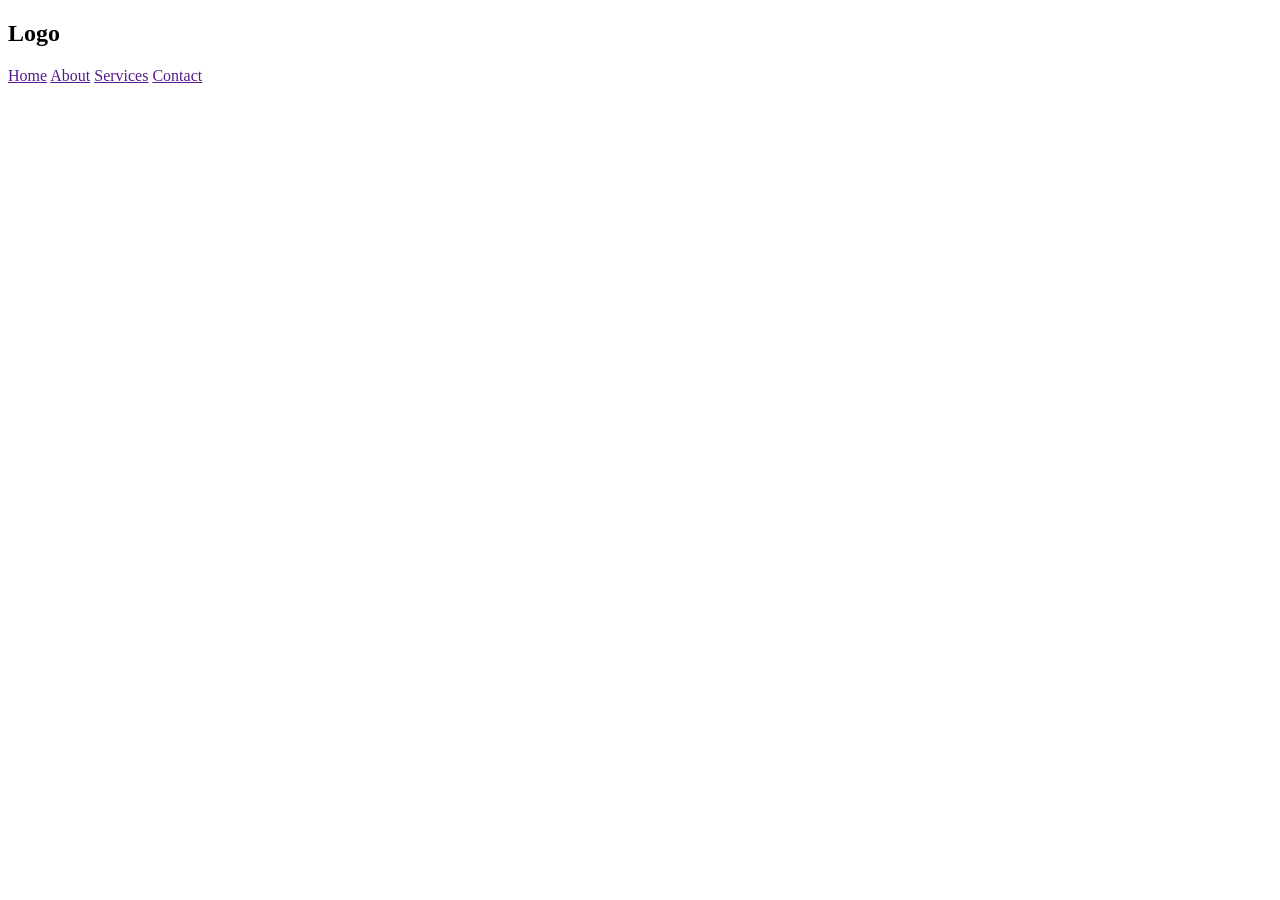
==== Ex5/index.html @ 39371c61 "." ====
<!DOCTYPE html>
<html lang="pt-br">
<head>
    <meta charset="UTF-8">
    <meta name="viewport" content="width=device-width, initial-scale=1.0">
    <title>Programação para internet I - Lista 2 / Exercicio 5</title>
    <link rel="stylesheet" href="style.css">
</head>
<body>
    <header>
        <h2>Logo</h2>
        <a href="">Home</a>
        <a href="">About</a>
        <a href="">Services</a>
        <a href="">Contact</a>
    </header>
</body>
</html>
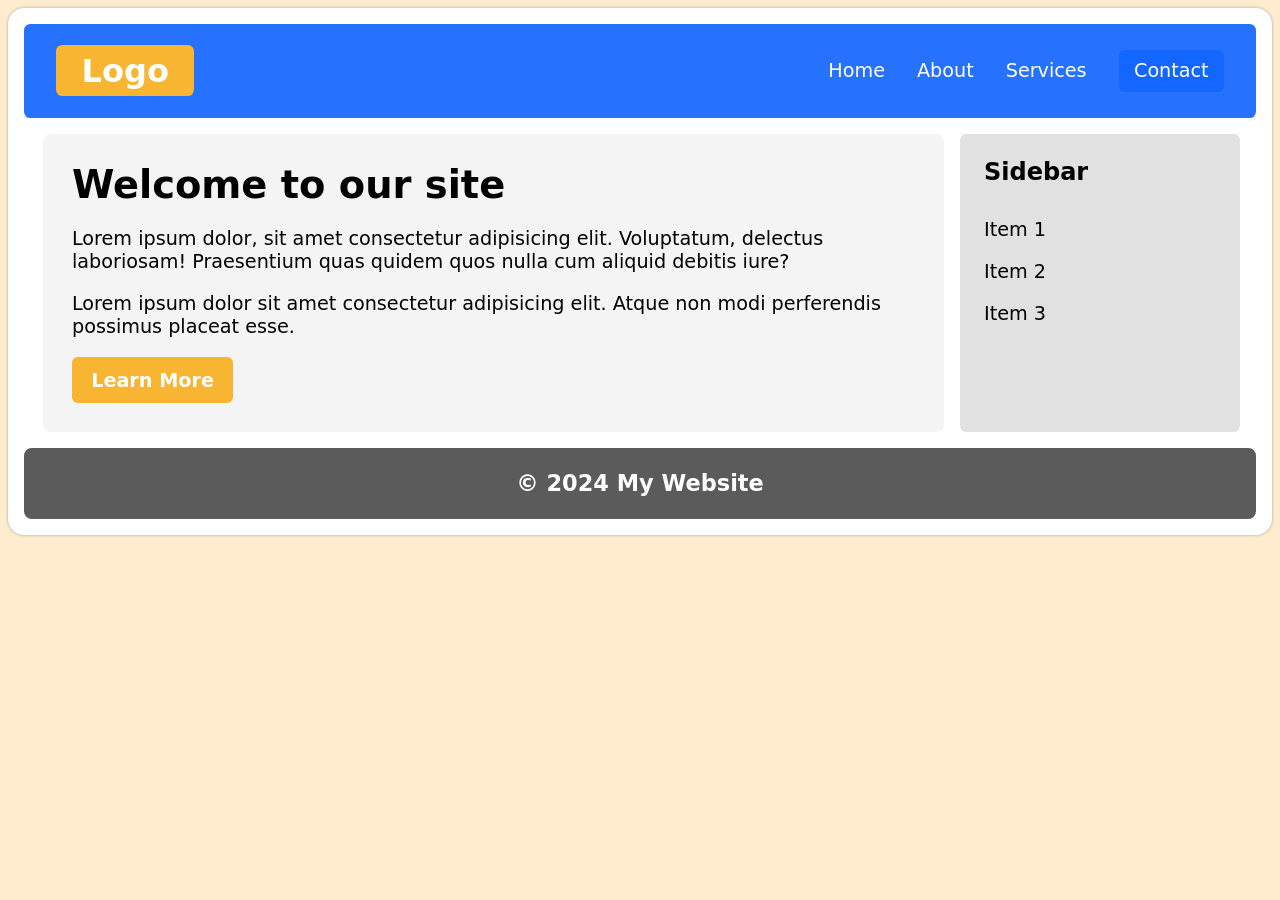
==== commit 7009618e: "." ====
--- a/Ex5/index.html
+++ b/Ex5/index.html
@@ -1,18 +1,51 @@
 <!DOCTYPE html>
 <html lang="pt-br">
+
 <head>
     <meta charset="UTF-8">
     <meta name="viewport" content="width=device-width, initial-scale=1.0">
     <title>Programação para internet I - Lista 2 / Exercicio 5</title>
     <link rel="stylesheet" href="style.css">
 </head>
+
 <body>
-    <header>
-        <h2>Logo</h2>
-        <a href="">Home</a>
-        <a href="">About</a>
-        <a href="">Services</a>
-        <a href="">Contact</a>
-    </header>
+    <div id="body">
+        <header>
+            <h1 id="header-logo">Logo</h1>
+            <a href="">Home</a>
+            <a href="">About</a>
+            <a href="">Services</a>
+            <a href="" id="header-contact">Contact</a>
+        </header>
+
+        <main>
+            <h1>Welcome to our site</h1>
+            <p>
+                Lorem ipsum dolor, sit amet consectetur adipisicing elit.
+                Voluptatum, delectus laboriosam! Praesentium quas
+                quidem quos nulla cum aliquid debitis iure?
+            </p>
+            <p>
+                Lorem ipsum dolor sit amet consectetur adipisicing elit.
+                Atque non modi perferendis possimus placeat esse.
+            </p>
+            <a href="" id="main-lmore">Learn More</a>
+        </main>
+
+        <aside>
+            <h1>Sidebar</h1>
+            <ul class="side-list">
+                <li>Item 1</li>
+                <li>Item 2</li>
+                <li>Item 3</li>
+            </ul>
+        </aside>
+
+        <footer>
+            <h3>&copy; 2024 My Website</h3>
+        </footer>
+    </div>
+
 </body>
+
 </html>
--- a/Ex5/style.css
+++ b/Ex5/style.css
@@ -0,0 +1,116 @@
+body {
+    background-color: blanchedalmond;
+    font-family: system-ui, -apple-system, BlinkMacSystemFont, 'Segoe UI', Roboto, Oxygen, Ubuntu, Cantarell, 'Open Sans', 'Helvetica Neue', sans-serif;
+}
+
+#body {
+    background-color: white;
+    /* min-height: 100vh; */
+    display: grid;
+    grid-template-columns: repeat(4, 1fr);
+    grid-template-rows: auto 1fr auto;
+    grid-template-areas: "header header header header"
+                         "main main main aside"
+                         "footer footer footer footer";
+    box-shadow: 0 0 3px rgb(160, 160, 160);
+    border-radius: 1em;
+    padding: 1em;
+    gap: 1em;
+}
+
+header {
+    grid-area: header;
+    background-color: rgb(38, 114, 255);
+    color: white;
+    display: flex;
+    align-items: center;
+    gap: 2em;
+    padding: 0 2em;
+    border-radius: 0.4em;
+}
+
+header > a {
+    text-decoration: none;
+    color: inherit;
+    font-size: larger;
+}
+
+header #header-logo {
+    margin-right: auto;
+    background-color: rgb(247, 181, 50);
+    padding: 0.2em 0.8em;
+    border-radius: 0.2em;
+}
+
+header #header-contact {
+    background-color: rgb(19, 102, 255);
+    padding: 0.5em 0.8em;
+    border-radius: 0.3em;
+}
+
+main {
+    grid-area: main;
+    background-color: rgb(244, 244, 244);
+    font-size: larger;
+    border-radius: 0.4em;
+    margin: 0 0 0 1em;
+    padding: 1.5em;
+    display: flex;
+    flex-direction: column;
+    gap: 1em;
+}
+
+main > * {
+    margin: 0;
+}
+
+main #main-lmore {
+    margin-right: auto;
+    background-color: rgb(247, 181, 50);
+    padding: 0.6em 1em;
+    border-radius: 0.3em;
+    text-decoration: none;
+    color: white;
+    font-weight: bold;
+}
+
+aside {
+    grid-area: aside;
+    background-color: rgb(225, 225, 225);
+    border-radius: 0.4em;
+    margin: 0 1em 0 0;
+    padding: 1.5em;
+    display: flex;
+    flex-direction: column;
+    gap: 2em;
+}
+
+aside > * {
+    margin: 0;
+}
+
+aside .side-list {
+    font-size: larger;
+    list-style: none ;
+    padding: 0;
+    display: flex;
+    flex-direction: column;
+    gap: 1em;
+}
+
+footer {
+    grid-area: footer;
+    background-color: rgb(91, 91, 91);
+    color: white;
+    font-size: larger;
+    border-radius: 0.4em;
+    padding: 0 1em;
+    display: flex;
+    justify-content: center;
+    align-items: center;
+}
+
+/* Também funciona */
+/* footer > *::before {
+    content: "\00a9"; 
+} */
